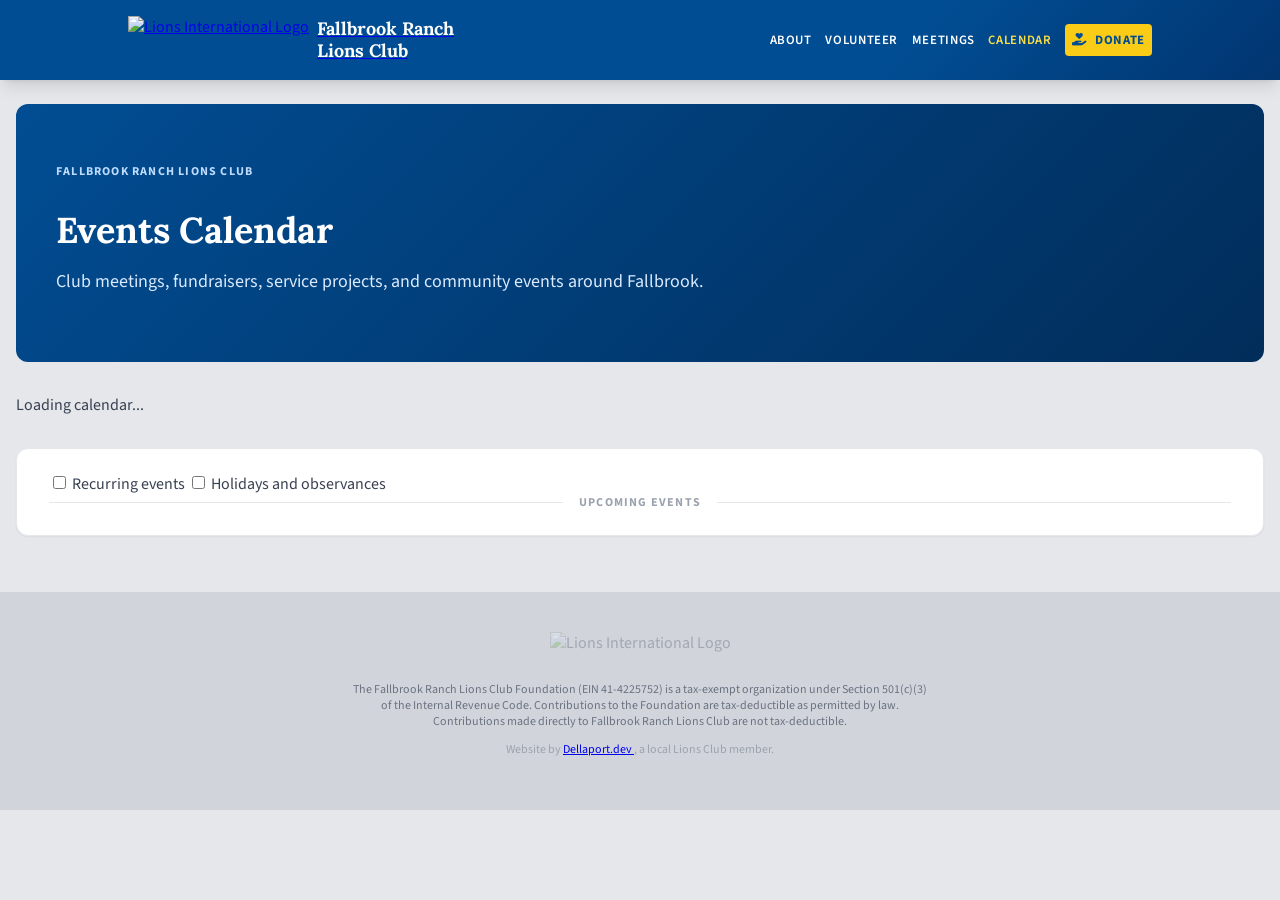
==== calendar.html @ 7529df91 "Updates for mobile" ====
<!DOCTYPE html>
<html lang="en">
<head>
	<meta charset="UTF-8">
	<meta name="viewport" content="width=device-width, initial-scale=1.0">

	<title>Events Calendar | Fallbrook Ranch Lions Club</title>
	<meta name="description" content="Fallbrook Ranch Lions Club events, meetings, fundraisers, and community service calendar.">
	<meta name="author" content="Fallbrook Ranch Lions Club">

	<meta property="og:title" content="Events Calendar | Fallbrook Ranch Lions Club">
	<meta property="og:description" content="Fallbrook Ranch Lions Club events, meetings, fundraisers, and community service calendar.">
	<meta property="og:image" content="https://fallbrooklions.org/images/logo/lionlogo_1500.png">
	<meta property="og:url" content="https://fallbrooklions.org/calendar.html">
	<meta property="og:type" content="website">

	<link href="https://fallbrooklions.org/favicon.ico" rel="shortcut icon" type="image/x-icon" />

	<script>
		tailwind = {
			config: {
				theme: {
					extend: {
						colors: {
							navy: '#014d93'
						},
						fontFamily: {
							sans: ['Source Sans 3', 'sans-serif'],
							serif: ['Lora', 'serif']
						}
					}
				}
			}
		};
	</script>

	<link rel="stylesheet" href="./src/stylesheet.css" media="all" />
	<link rel="stylesheet" href="./src/calendar.css" media="all" />
    
	<link rel="stylesheet" href="https://cdnjs.cloudflare.com/ajax/libs/font-awesome/6.6.0/css/all.min.css"
		integrity="sha512-Kc323vGBEqzTmouAECnVceyQqyqdsSiqLQISBL29aUW4U/M7pSPA/gEUZQqv1cwx4OnYxTxve5UMg5GT6L4JJg=="
		crossorigin="anonymous" referrerpolicy="no-referrer" />
	<link rel="preconnect" href="https://fonts.googleapis.com">
	<link rel="preconnect" href="https://fonts.gstatic.com" crossorigin>
	<link href="https://fonts.googleapis.com/css2?family=Lora:wght@600;700&family=Source+Sans+3:wght@400;600&display=swap" rel="stylesheet">
    <script data-goatcounter="https://lionsclub.goatcounter.com/count" async src="https://gc.zgo.at/count.js"></script>

	<script src="./src/data-calendar.js" defer></script>
    <script src="https://unpkg.com/petite-vue@0.2.2/dist/petite-vue.iife.js" defer></script>
	<script src="./src/calendar-functions.js" defer></script>
	<script src="./src/calendar.js" defer></script>

    <script src="https://cdn.tailwindcss.com"></script>
<style type="text/tailwindcss">
    @layer base {
		:root {
			--navy: #014d93;
			--navy-dark: #013d78;
			--gold: #facc15;
		}

		body.calendar-modal-open {
			overflow: hidden;
		}
	}

	@layer components {
		/* Reusable interactive controls */

		.calendar-control-button {
			@apply inline-flex items-center justify-center rounded-xl border-2 border-blue-200 bg-white font-black text-navy shadow-sm transition;
		}

		.calendar-control-button:hover:not(:disabled) {
			@apply border-blue-300 bg-blue-50;
		}

		.calendar-control-button:focus-visible {
			@apply border-navy outline-none ring-4 ring-blue-900/20;
		}

		.calendar-control-button:disabled {
			@apply cursor-not-allowed opacity-40;
		}

		.calendar-filter {
			@apply inline-flex cursor-pointer select-none items-center gap-2 text-sm font-semibold text-gray-600;
		}

		.calendar-filter:hover {
			@apply text-navy;
		}

		.calendar-filter input {
			@apply h-4 w-4 cursor-pointer rounded border-gray-300 text-navy accent-navy;
		}

		.calendar-filter input:focus-visible {
			@apply outline-none ring-4 ring-blue-900/20;
		}

		/* Calendar loading */

		.calendar-grid-loading {
			@apply min-h-[607px];
		}

		.calendar-loading-panel {
			@apply flex min-h-[607px] flex-col items-center justify-center gap-4 text-sm font-semibold text-gray-500;
		}

		.calendar-loading-spinner {
			@apply h-10 w-10 rounded-full border-4 border-gray-200 border-t-blue-700;
			animation: calendar-spin 0.8s linear infinite;
		}

		@keyframes calendar-spin {
			to {
				transform: rotate(360deg);
			}
		}

		/* Calendar navigation requiring custom sizing */

		.calendar-month-nav {
			grid-template-columns:
				minmax(0, 1fr)
				minmax(12rem, 3fr)
				minmax(0, 1fr);
		}

		.calendar-month-label {
			font-size: clamp(1.45rem, 4vw, 2.15rem);
		}

		.calendar-year-select-inline {
			font-size: clamp(1.15rem, 3vw, 1.55rem);
		}

		/* Dynamic calendar cells */

		.calendar-day {
			@apply relative min-h-24 min-w-0 overflow-hidden bg-white p-2 text-sm transition;
		}

		.calendar-day-empty {
			@apply bg-gray-50;
		}

		.calendar-day-has-events {
			@apply z-10 cursor-pointer touch-manipulation select-none;
		}

		.calendar-day-has-events:hover {
			@apply bg-yellow-50;
		}

		.calendar-day-has-events:focus-visible {
			@apply z-20 outline-none ring-4 ring-inset ring-blue-900/30;
		}

		.calendar-day-selected,
		.calendar-day-selected.calendar-day-today {
			@apply ring-4 ring-inset ring-blue-900;
		}

		.calendar-day-today {
			@apply bg-blue-50 ring-2 ring-inset ring-blue-200;
		}

		.calendar-day-today .calendar-day-number {
			@apply inline-flex h-7 w-7 items-center justify-center rounded-full text-blue-950;
		}

		.calendar-chip {
			@apply pointer-events-none mb-1 flex w-full min-w-0 items-center gap-1 rounded-lg border border-solid px-2 py-1 text-left text-xs font-bold leading-tight;
		}

		.calendar-chip span {
			@apply min-w-0 truncate;
		}

		.calendar-chip-muted {
			@apply opacity-60;
		}

		/* Shared event components */

		.calendar-category-badge {
			@apply inline-flex shrink-0 items-center mt-0 gap-2 rounded-full border px-3 py-1 text-xs font-black uppercase tracking-wide;
		}

		.event-card {
			@apply min-w-0 overflow-hidden rounded-xl border border-gray-200 bg-white shadow-sm;
		}

		.event-card-with-date {
			@apply grid items-start gap-4 p-4;
			grid-template-columns: 6.75rem minmax(0, 1fr);
		}

		.major-event-card {
			@apply border-l-4 border-l-blue-700;
		}

		.event-card-past {
			@apply opacity-70;
		}

		.event-date-rail,
		.minor-event-date {
			@apply cursor-pointer appearance-none border text-center transition;
			font: inherit;
		}

		.event-date-rail:hover,
		.minor-event-date:hover {
			filter: saturate(1.15) brightness(0.97);
		}

		.event-date-rail:focus-visible,
		.minor-event-date:focus-visible {
			@apply outline-none ring-4 ring-blue-900/20;
		}

		.event-date-rail {
			@apply flex h-fit w-full flex-col items-center justify-center self-start rounded-xl px-2 py-3 text-gray-800;
		}

		.event-date-rail-time {
			overflow-wrap: normal;
			word-break: normal;
		}

		.event-date-range .event-date-rail-day {
			@apply text-2xl;
		}

		.event-card-past .event-date-rail {
			@apply bg-gray-100 text-gray-500;
		}

		.event-link-button {
			@apply inline-flex items-center justify-center gap-2 rounded-xl border border-blue-200 bg-white px-3 py-2 text-sm font-black text-navy shadow-sm transition;
		}

		.event-link-button:hover {
			@apply bg-navy text-white;
		}

		.event-link-button:focus-visible {
			@apply outline-none ring-4 ring-blue-900/20;
		}

		.minor-event-card {
			@apply grid min-w-0 items-center gap-3 rounded-xl border border-gray-200 bg-white p-3;
			grid-template-columns: 3.75rem minmax(0, 1fr);
		}

		.minor-event-card-past {
			@apply opacity-60;
		}

		.minor-event-date {
			@apply flex h-14 w-full flex-col items-center justify-center rounded-lg;
		}

		/* Spacing between generated month groups */

		.calendar-continuing-month + .calendar-continuing-month {
			@apply mt-8;
		}

		@media (max-width: 640px) {
			.calendar-month-nav {
				grid-template-columns: repeat(2, minmax(0, 1fr));
			}

			.calendar-month-label {
				font-size: clamp(1.2rem, 7vw, 1.75rem);
			}

			.calendar-year-select-inline {
				font-size: clamp(1rem, 5vw, 1.25rem);
			}

			.calendar-day {
				@apply min-h-20 p-1.5;
			}

			.calendar-chip {
				@apply px-1.5 py-1 text-[0.65rem];
			}

			.event-card-with-date {
				@apply grid-cols-1 gap-0 p-0;
				grid-template-columns: minmax(0, 1fr);
			}

			.event-date-rail {
				@apply min-h-0 items-stretch rounded-none border-0 border-b border-gray-200 px-4 py-3 text-left;
			}

			.event-date-single {
				@apply grid grid-cols-[auto_auto] items-end justify-start gap-x-2;
			}

			.event-date-single .event-date-rail-month {
				@apply col-start-1 row-start-1;
			}

			.event-date-single .event-date-rail-day {
				@apply col-start-1 row-start-2 mt-0 text-3xl;
			}

			.event-date-single .event-date-rail-weekday {
				@apply col-start-2 row-start-2 mb-1 mt-0 self-end;
			}

			.event-date-range {
				@apply grid grid-cols-[minmax(0,1fr)_auto_minmax(0,1fr)] items-center gap-3;
			}

			.event-date-range-separator {
				@apply m-0 self-center;
			}

			.event-date-range .event-date-rail-day {
				@apply mt-0 text-3xl;
			}

			.event-date-rail-time {
				@apply mt-3 w-full border-l-0 border-t border-gray-200 pl-0 pt-3 text-center;
			}

			.minor-event-card {
				@apply gap-2 p-2.5;
				grid-template-columns: 3.25rem minmax(0, 1fr);
			}

			.minor-event-date {
				@apply h-12;
			}

			.calendar-day-modal-backdrop {
				@apply p-2;
			}

			.calendar-day-modal {
				@apply max-h-[calc(100vh-1rem)] rounded-xl;
			}
		}
	}

	@layer utilities {
		.text-navy {
			color: var(--navy);
		}

		.bg-navy {
			background-color: var(--navy);
		}

		.border-navy {
			border-color: var(--navy);
		}

		.accent-navy {
			accent-color: var(--navy);
		}

		.hover-bg-navy:hover {
			background-color: var(--navy-dark);
		}

		.text-gold {
			color: var(--gold);
		}

		.bg-gold {
			background-color: var(--gold);
		}

		.border-gold {
			border-color: var(--gold);
		}
	}
</style>
</head>

<body class="site-body" id="top">
    <a href="#main" class="skip-link">Skip to main content</a>

    <nav class="site-nav nav-gradient" role="navigation" aria-label="Main Navigation">
        <input type="checkbox" id="nav-check" />

        <div class="site-nav-inner">
            <div class="site-nav-row">
                <a href="./index.html#top" class="site-brand">
                    <img src="https://fallbrooklions.org/images/logo/lionlogo_1500.png" alt="Lions International Logo"
                        class="site-brand-logo" fetchpriority="high" />

                    <span class="brand-title">
                        Fallbrook Ranch<br>
                        Lions Club
                    </span>
                </a>

                <label for="nav-check" class="nav-menu-button">
                    <i class="fa-solid fa-bars text-xl"></i>
                </label>

                <ul class="nav-links">
                    <li>
                        <a href="./index.html#about" class="nav-link">About</a>
                    </li>

                    <li>
                        <a href="./index.html#volunteer" class="nav-link">Volunteer</a>
                    </li>

                    <li>
                        <a href="./index.html#meetings" class="nav-link">Meetings</a>
                    </li>

                    <li>
                        <a href="./calendar.html" class="nav-link-active">Calendar</a>
                    </li>

                    <li>
                        <a href="./donate.html" class="nav-donate">
                            <i class="fa-solid fa-hand-holding-heart"></i>
                            Donate
                        </a>
                    </li>
                </ul>
            </div>

            <div class="nav-mobile">
                <ul class="nav-mobile-list">
                    <li>
                        <a href="./index.html#about" class="nav-mobile-link">About</a>
                    </li>

                    <li>
                        <a href="./index.html#volunteer" class="nav-mobile-link">Volunteer</a>
                    </li>

                    <li>
                        <a href="./index.html#meetings" class="nav-mobile-link">Meetings</a>
                    </li>

                    <li>
                        <a href="./calendar.html" class="nav-mobile-link-active">Calendar</a>
                    </li>

                    <li>
                        <a href="./donate.html" class="nav-donate nav-donate-mobile">
                            <i class="fa-solid fa-hand-holding-heart"></i>
                            Donate
                        </a>
                    </li>
                </ul>
            </div>
        </div>
    </nav>

    <main id="main" class="page-main" role="main" tabindex="-1">
        <div class="page-shell-wide">
            <section class="hero-panel hero-gradient">
                <p class="hero-kicker">Fallbrook Ranch Lions Club</p>
                <h1 class="hero-title">Events Calendar</h1>

                <p class="hero-copy">
                    Club meetings, fundraisers, service projects, and community events around Fallbrook.
                </p>
            </section>

            <div id="calendar-grid"
                class="calendar-grid-loading overflow-hidden rounded-xl border border-gray-200 bg-white shadow-sm">
                <div class="calendar-loading-panel">
                    <div class="calendar-loading-spinner" aria-hidden="true"></div>
                    <p>Loading calendar...</p>
                </div>
            </div>

            <section class="section-card-compact" aria-label="Upcoming calendar events">
                <div class="flex flex-wrap items-center gap-x-4 gap-y-2 rounded-xl border border-gray-200 bg-gray-50 px-4 py-3"
                    aria-label="Filter calendar events">
                    <label class="calendar-filter">
                        <input type="checkbox" v-model="showRecurringEvents">
                        <span>Recurring events</span>
                    </label>

                    <label class="calendar-filter">
                        <input type="checkbox" v-model="showHolidayEvents">
                        <span>Holidays and observances</span>
                    </label>
                </div>

                <div class="divider calendar-details-divider my-4">
                    <span class="divider-label">Upcoming Events</span>
                </div>

                <div id="calendar-list"></div>
            </section>
        </div>
    </main>

    <footer class="site-footer">
        <div class="site-footer-inner">
            <img src="https://fallbrooklions.org/images/logo/lionlogo_1500.png" alt="Lions International Logo"
                class="site-footer-logo" />

            <p class="site-footer-text">
                The Fallbrook Ranch Lions Club Foundation (EIN 41-4225752) is a tax-exempt
                organization under Section 501(c)(3) of the Internal Revenue Code.
                Contributions to the Foundation are tax-deductible as permitted by law.
                Contributions made directly to Fallbrook Ranch Lions Club are not tax-deductible.
            </p>

            <p class="site-footer-credit">
                Website by
                <a href="https://dellaport.dev" target="_blank" class="underline">
                    Dellaport.dev
                </a>,
                a local Lions Club member.
            </p>
        </div>
    </footer>
</body>
</html>
---- src/stylesheet.css ----
:root {
	--navy: #014d93;
	--navy-dark: #013d78;
	--navy-deep: #012d5a;
	--navy-nav: #013570;
	--gold-soft: #ffcc00;
}

html {
	scroll-behavior: smooth;
	scroll-padding-top: 9rem;
}

@media (min-width: 768px) {
	html { scroll-padding-top: 5.5rem; }
}

body {
	font-family: 'Source Sans 3', sans-serif;
}

h1,
h2,
h3,
h4,
.brand-title {
	font-family: 'Lora', serif;
}


.site-body {
	margin: 0;
	background: #e5e7eb;
	color: #374151;
}

.skip-link {
	position: absolute;
	width: 1px;
	height: 1px;
	padding: 0;
	margin: -1px;
	overflow: hidden;
	clip: rect(0, 0, 0, 0);
	white-space: nowrap;
	border-width: 0;
}

.skip-link:focus {
	position: static;
	width: auto;
	height: auto;
	margin: 0;
	overflow: visible;
	clip: auto;
	white-space: normal;
}

.site-nav {
	position: fixed;
	z-index: 20;
	width: 100%;
	box-shadow: 0 10px 15px -3px rgba(0, 0, 0, 0.1), 0 4px 6px -4px rgba(0, 0, 0, 0.1);
}

.site-nav-inner {
	max-width: 64rem;
	margin-left: auto;
	margin-right: auto;
	padding: 1rem;
}

.site-nav-row,
.site-brand,
.nav-donate,
.btn-primary,
.btn-navy,
.btn-outline-navy {
	display: flex;
	align-items: center;
}

.site-nav-row {
	justify-content: space-between;
}

.site-brand,
.nav-donate,
.btn-primary,
.btn-navy,
.btn-outline-navy {
	gap: 0.5rem;
}

.site-brand-logo {
	height: 2.5rem;
	flex-shrink: 0;
}

.brand-title {
	font-size: 1.125rem;
	font-weight: 700;
	line-height: 1.25;
}

.nav-menu-button {
	cursor: pointer;
	user-select: none;
	padding: 0.5rem;
	color: #fff;
}

.nav-link,
.nav-mobile-link {
	color: #fff;
	text-decoration: none;
	transition: color 150ms ease;
}

.nav-link:hover,
.nav-mobile-link:hover {
	color: #fde047;
}

.nav-link-active,
.nav-mobile-link-active {
	color: #fde047;
	text-decoration: none;
}

.nav-mobile-list {
	display: flex;
	flex-direction: column;
	gap: 0.25rem;
	padding-top: 0.5rem;
	padding-bottom: 0.25rem;
	padding-left: 0;
	margin: 0;
	list-style: none;
	font-size: 0.875rem;
	font-weight: 600;
	text-transform: uppercase;
	letter-spacing: 0.025em;
}

.nav-mobile-link,
.nav-mobile-link-active {
	display: block;
	padding-top: 0.25rem;
	padding-bottom: 0.25rem;
}

.page-main {
	padding-top: 5rem;
	padding-bottom: 2.5rem;
}

.home-main {
	padding-top: 4rem;
	padding-bottom: 2rem;
}

.page-shell,
.page-shell-wide {
	margin-left: auto;
	margin-right: auto;
	padding-left: 1rem;
	padding-right: 1rem;
	margin-top:1.5rem;
}

.page-shell {
	max-width: 56rem;
}

.page-shell-wide {
	max-width: 84rem;
}

.page-shell > * + *,
.page-shell-wide > * + * {
	margin-top: 2rem;
}

.hero-panel,
.home-hero-panel {
	position: relative;
	overflow: hidden;
	border-radius: 0.75rem;
	padding: 2.5rem 1.5rem;
	color: #fff;
}

.home-hero-panel {
	display: flex;
	flex-direction: column;
	align-items: center;
	gap: 1.5rem;
	text-align: center;
}

.hero-kicker {
	margin-bottom: 0.5rem;
	font-size: 0.75rem;
	font-weight: 700;
	line-height: 1rem;
	text-transform: uppercase;
	letter-spacing: 0.1em;
	color: #bfdbfe;
}

.hero-title {
	margin-bottom: 0.75rem;
	font-size: 1.875rem;
	line-height: 2.25rem;
	font-weight: 700;
	color: #fff;
}

.hero-copy {
	max-width: 48rem;
	font-size: 1.125rem;
	line-height: 1.75rem;
	color: #dbeafe;
}

.section-card,
.section-card-compact {
	border-radius: 0.75rem;
	border: 1px solid #e5e7eb;
	background: #fff;
	box-shadow: 0 1px 2px 0 rgba(0, 0, 0, 0.05);
}

.section-card {
	padding: 1.75rem 1.5rem;
}

.section-card-compact {
	padding: 1.5rem;
}

.divider {
	display: flex;
	align-items: center;
	gap: 1rem;
}

.divider-label {
	white-space: nowrap;
	font-size: 0.75rem;
	font-weight: 700;
	line-height: 1rem;
	text-transform: uppercase;
	letter-spacing: 0.1em;
	color: #9ca3af;
}

.btn-primary,
.btn-navy,
.btn-outline-navy {
	border-radius: 0.25rem;
	padding: 0.5rem 1rem;
	font-size: 1rem;
	font-weight: 600;
	line-height: 1.5rem;
	text-decoration: none;
	transition: background-color 150ms ease, color 150ms ease, opacity 150ms ease;
}

.btn-primary {
	background: #facc15;
	color: #172554;
	font-weight: 700;
}

.btn-primary:hover {
	background: #fde047;
}

.btn-navy {
	background: var(--navy);
	color: #fff;
}

.btn-outline-navy {
	border: 1px solid var(--navy);
	color: var(--navy);
}

.btn-outline-navy:hover {
	background: var(--navy);
	color: #fff;
}

.donation-grid {
	display: grid;
	grid-template-columns: 1fr;
	gap: 1rem;
}

.donation-card {
	border-radius: 0.5rem;
	border: 1px solid #e5e7eb;
	background: #f9fafb;
	padding: 1.25rem;
}

.donation-icon {
	margin-bottom: 0.75rem;
	font-size: 1.5rem;
	line-height: 2rem;
	color: #eab308;
}

.tax-note-card {
	border-radius: 0.75rem;
	border: 1px solid #fde68a;
	background: #fefce8;
	padding: 1.5rem;
	box-shadow: 0 1px 2px 0 rgba(0, 0, 0, 0.05);
}

.event-card {
	border-radius: 0.75rem;
	border: 1px solid #e5e7eb;
	background: #fff;
	padding: 1.25rem;
	box-shadow: 0 1px 2px 0 rgba(0, 0, 0, 0.05);
}

.site-footer {
	margin-top: 1rem;
	background: #d1d5db;
	padding-top: 2.5rem;
	padding-bottom: 2.5rem;
}

.site-footer-inner {
	max-width: 56rem;
	margin-left: auto;
	margin-right: auto;
	padding-left: 1rem;
	padding-right: 1rem;
	text-align: center;
}

.site-footer-logo {
	height: 2rem;
	margin-left: auto;
	margin-right: auto;
	margin-bottom: 1rem;
	opacity: 0.3;
}

.site-footer-text {
	max-width: 36rem;
	margin-left: auto;
	margin-right: auto;
	margin-bottom: 0.75rem;
	font-size: 0.75rem;
	line-height: 1rem;
	color: #6b7280;
}

.site-footer-credit {
	font-size: 0.75rem;
	line-height: 1rem;
	color: #9ca3af;
}

@media (max-width: 640px) {

	.page-shell,
	.page-shell-wide {
		padding-left: 0.5rem;
		padding-right: 0.5rem;
	}

	.section-card-compact {
		padding: 1rem 0.5rem;
	}
}

@media (min-width: 768px) {
	.site-brand-logo { height: 3rem; }
	.home-main { padding-top: 5rem; }

	.hero-panel,
	.home-hero-panel {
		padding: 3rem 2.5rem;
	}

	.home-hero-panel {
		flex-direction: row;
		gap: 2.5rem;
		text-align: left;
	}

	.hero-title {
		font-size: 2.25rem;
		line-height: 2.5rem;
	}

	.section-card { padding-left: 2rem; padding-right: 2rem; }
	.section-card-compact { padding-left: 2rem; padding-right: 2rem; }
	.tax-note-card { padding-left: 2rem; padding-right: 2rem; }
	.donation-grid { grid-template-columns: repeat(3, minmax(0, 1fr)); }
}

@media (min-width: 1280px) {
	.calendar-grid-wrap { grid-template-columns: repeat(2, minmax(0, 1fr)); }
}

.bg-navy { background-color: var(--navy); }
.text-navy { color: var(--navy); }
.border-navy { border-color: var(--navy); }
.hover-bg-navy:hover { background-color: var(--navy-dark); }

.nav-gradient {
	background: linear-gradient(135deg, var(--navy) 70%, var(--navy-nav) 100%);
}

.hero-gradient {
	background: linear-gradient(135deg, var(--navy) 0%, var(--navy-deep) 100%);
}

.hero-circle,
.hero-circle-sm {
	position: absolute;
	border-radius: 9999px;
	pointer-events: none;
}

.hero-circle {
	right: -3rem;
	top: -3rem;
	width: 14rem;
	height: 14rem;
	background: rgba(255, 255, 255, 0.06);
}

.hero-circle-sm {
	right: 6rem;
	bottom: -4rem;
	width: 9rem;
	height: 9rem;
	background: rgba(255, 204, 0, 0.08);
}

.btn-ghost {
	border: 1.5px solid rgba(255, 255, 255, 0.35);
	color: #fff;
}

.btn-ghost:hover {
	background: rgba(255, 255, 255, 0.15);
	border-color: #fff;
}

.divider::before,
.divider::after {
	content: '';
	flex: 1;
	height: 1px;
	background: #e5e7eb;
}

#nav-check {
	display: none;
}

.nav-links,
.nav-mobile {
	display: none;
}

#nav-check:checked ~ div .nav-mobile {
	display: block;
}

.nav-donate {
	color: var(--navy);
	padding: 0.45rem;
	background: #facc15;
	border-radius: 0.25rem;
	font-weight: 700;
	text-decoration: none;
	transition: background-color 150ms ease;
}

.nav-donate:hover {
	background: #fde047;
}

.nav-donate-mobile {
	margin-top: 0.25rem;
}

.brand-title {
	color: #fff;
}

.site-link-button {
	opacity: 1;
}

.site-link-button:hover {
	opacity: 0.85;
}

.calendar-month-grid {
	display: grid;
	grid-template-columns: repeat(7, minmax(0, 1fr));
}

.calendar-day {
	min-height: 6.5rem;
}

.calendar-chip {
	display: block;
	max-width: 100%;
	overflow: hidden;
	text-overflow: ellipsis;
	white-space: nowrap;
}

.calendar-year-select {
	min-width: 8rem;
}

.swiper-button-prev,
.swiper-button-next {
	color: #fff !important;
	background: rgba(0, 0, 0, 0.3);
	width: 2.25rem !important;
	height: 2.25rem !important;
	border-radius: 9999px;
}

.swiper-button-prev::after,
.swiper-button-next::after {
	font-size: 0.8rem !important;
}

.swiper-pagination-bullet-active {
	background: #f59e0b !important;
}

.swiper-pagination {
	position: relative !important;
}

.swiper-slide {
	height: auto;
}

.swiper-slide a {
	position: relative;
	display: flex;
	flex-direction: column;
}

.swiper-slide-img-wrap {
	position: relative;
	height: 380px;
	overflow: hidden;
	flex-shrink: 0;
}

.swiper-slide img {
	position: absolute;
	inset: 0;
	width: 100%;
	height: 100%;
	object-fit: cover;
	object-position: center 20%;
	border: none !important;
	transform: scale(1.15);
}

.swiper-slide p {
	flex-shrink: 0;
	background: rgba(0, 0, 0, 0.55);
	color: #fff;
	font-size: 1rem;
	padding: 0.5rem 0.75rem;
	text-align: center;
}

@keyframes pan-right {
	from { transform: scale(1.15) translateX(-4%); }
	to { transform: scale(1.15) translateX(4%); }
}

@keyframes pan-left {
	from { transform: scale(1.15) translateX(4%); }
	to { transform: scale(1.15) translateX(-4%); }
}

@keyframes pan-down {
	from { transform: scale(1.15) translateY(-4%); }
	to { transform: scale(1.15) translateY(4%); }
}

@keyframes pan-up {
	from { transform: scale(1.15) translateY(4%); }
	to { transform: scale(1.15) translateY(-4%); }
}

.swiper-slide:nth-child(4n+1) img { animation: pan-right 10s ease-in-out infinite alternate; }
.swiper-slide:nth-child(4n+2) img { animation: pan-left 10s ease-in-out infinite alternate; }
.swiper-slide:nth-child(4n+3) img { animation: pan-down 10s ease-in-out infinite alternate; }
.swiper-slide:nth-child(4n+4) img { animation: pan-up 10s ease-in-out infinite alternate; }

@media (min-width: 768px) {
	label[for="nav-check"] {
		display: none;
	}

	.nav-mobile {
		display: none !important;
	}

	.nav-links {
		display: flex;
		flex-direction: row;
		align-items: center;
		gap: 0.85rem;
		list-style: none;
		margin: 0;
		font-size: 0.8rem;
		font-weight: 600;
		text-transform: uppercase;
		letter-spacing: 0.05em;
	}
}

@media (max-width: 640px) {
	.calendar-day {
		min-height: 4.25rem;
		padding: 0.35rem !important;
	}

	.calendar-chip {
		font-size: 0.65rem;
		padding: 0.1rem 0.25rem !important;
	}

	.calendar-chip span {
		display: none;
	}
}
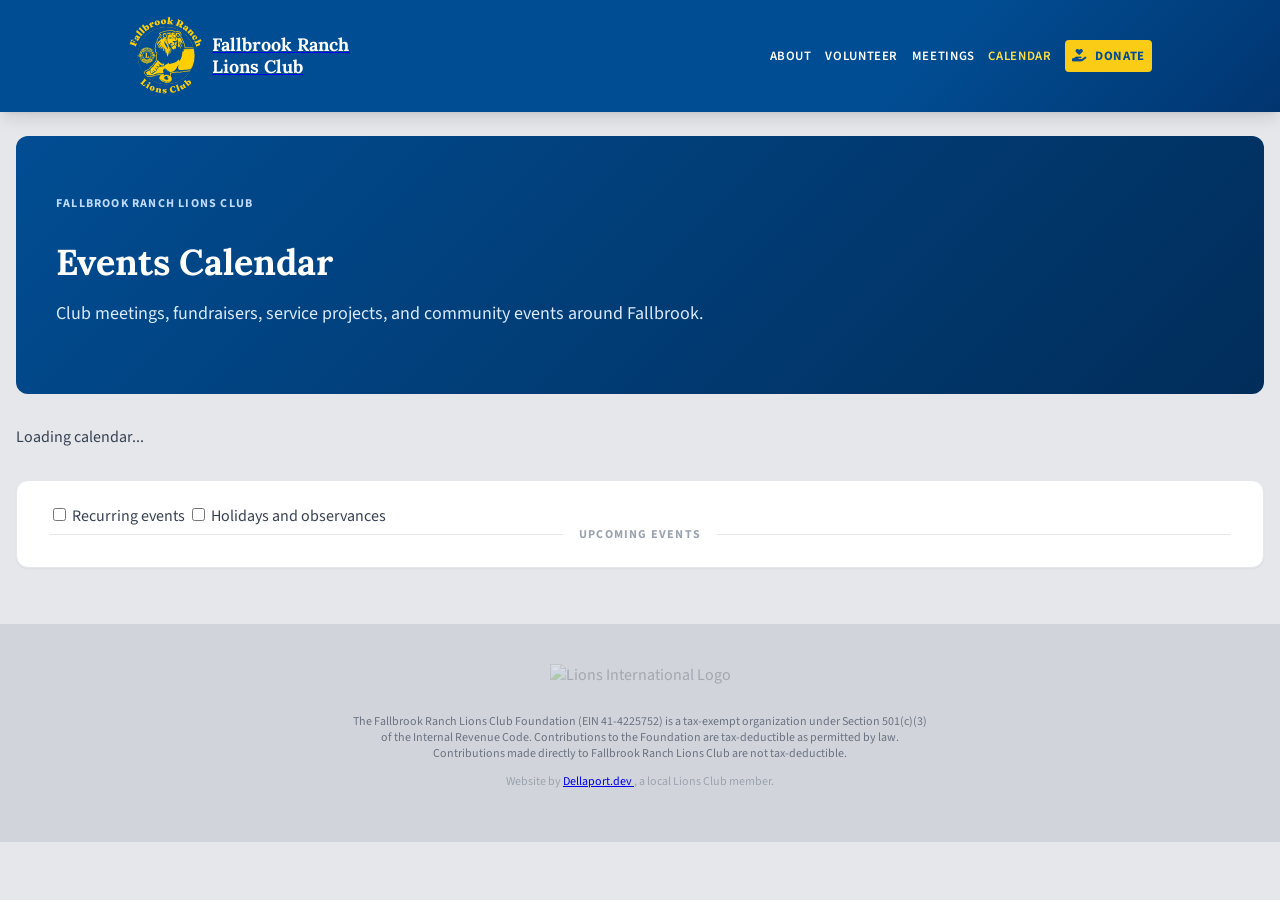
==== commit a1991b21: "Fixing issue with officers and adding our logo" ====
--- a/calendar.html
+++ b/calendar.html
@@ -397,8 +397,7 @@
         <div class="site-nav-inner">
             <div class="site-nav-row">
                 <a href="./index.html#top" class="site-brand">
-                    <img src="https://fallbrooklions.org/images/logo/lionlogo_1500.png" alt="Lions International Logo"
-                        class="site-brand-logo" fetchpriority="high" />
+                    <img src="./images/logo/FRLC AvocadoLion-blue and gold.svg" alt="Fallbrook Ranch Lions Club Logo" class="site-brand-logo" fetchpriority="high" />
 
                     <span class="brand-title">
                         Fallbrook Ranch<br>
--- a/src/stylesheet.css
+++ b/src/stylesheet.css
@@ -151,7 +151,7 @@
 }
 
 .page-main {
-	padding-top: 5rem;
+	padding-top: 7rem;
 	padding-bottom: 2.5rem;
 }
 
@@ -383,8 +383,8 @@
 }
 
 @media (min-width: 768px) {
-	.site-brand-logo { height: 3rem; }
-	.home-main { padding-top: 5rem; }
+	.site-brand-logo { height: 5rem; }
+	.home-main { padding-top: 6rem; }
 
 	.hero-panel,
 	.home-hero-panel {
@@ -393,7 +393,8 @@
 
 	.home-hero-panel {
 		flex-direction: row;
-		gap: 2.5rem;
+		/* gap: 2.5rem; */
+		margin-top:1rem;
 		text-align: left;
 	}
 
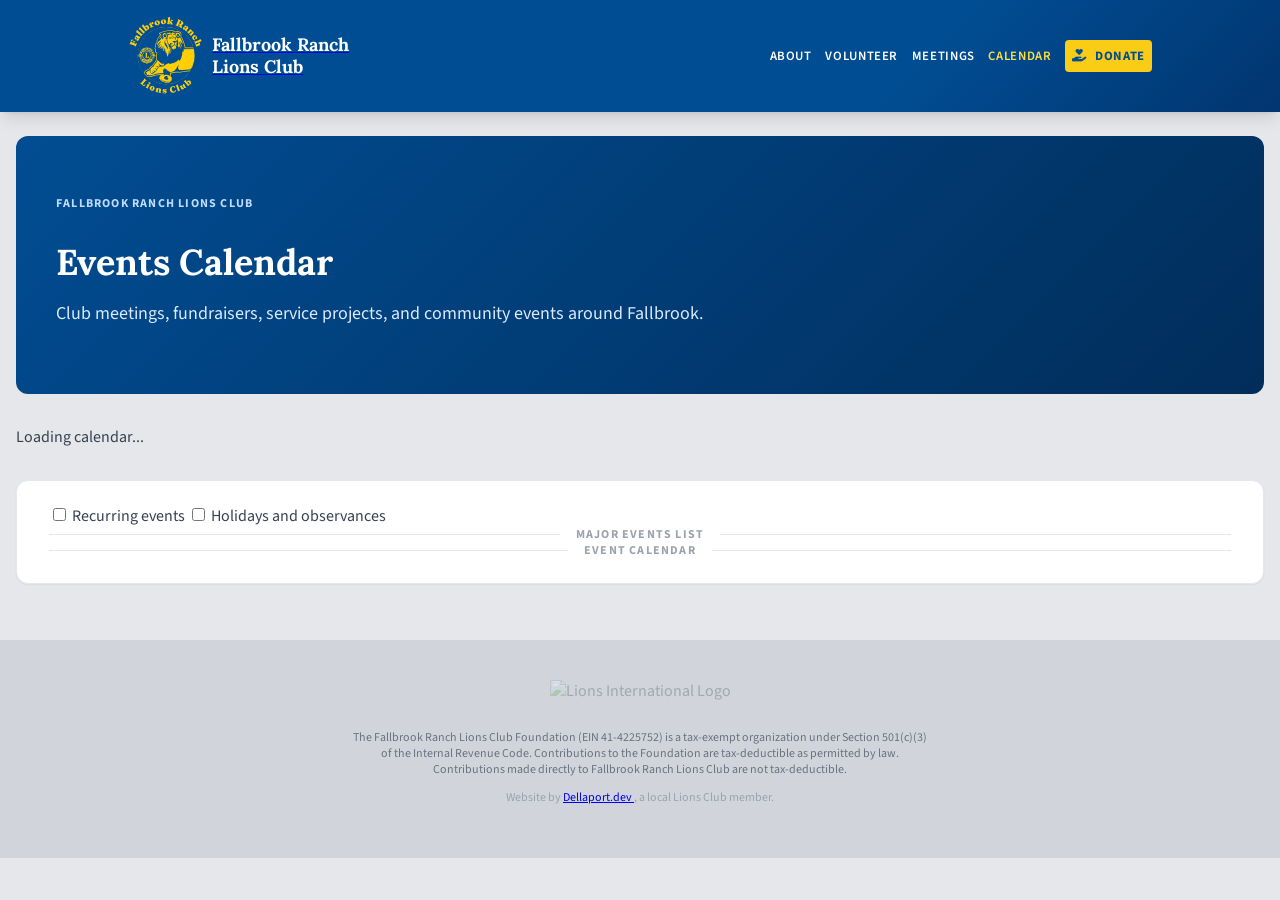
==== commit 090a92c1: "Adding event list to calendar" ====
--- a/calendar.html
+++ b/calendar.html
@@ -47,345 +47,340 @@
 
 	<script src="./src/data-calendar.js" defer></script>
     <script src="https://unpkg.com/petite-vue@0.2.2/dist/petite-vue.iife.js" defer></script>
+    
 	<script src="./src/calendar-functions.js" defer></script>
+    <script src="./src/calendar-templates.js" defer></script>
 	<script src="./src/calendar.js" defer></script>
 
     <script src="https://cdn.tailwindcss.com"></script>
-<style type="text/tailwindcss">
-    @layer base {
-		:root {
-			--navy: #014d93;
-			--navy-dark: #013d78;
-			--gold: #facc15;
-		}
-
-		body.calendar-modal-open {
-			overflow: hidden;
-		}
-	}
-
-	@layer components {
-		/* Reusable interactive controls */
-
-		.calendar-control-button {
-			@apply inline-flex items-center justify-center rounded-xl border-2 border-blue-200 bg-white font-black text-navy shadow-sm transition;
-		}
-
-		.calendar-control-button:hover:not(:disabled) {
-			@apply border-blue-300 bg-blue-50;
-		}
-
-		.calendar-control-button:focus-visible {
-			@apply border-navy outline-none ring-4 ring-blue-900/20;
-		}
-
-		.calendar-control-button:disabled {
-			@apply cursor-not-allowed opacity-40;
-		}
-
-		.calendar-filter {
-			@apply inline-flex cursor-pointer select-none items-center gap-2 text-sm font-semibold text-gray-600;
-		}
-
-		.calendar-filter:hover {
-			@apply text-navy;
-		}
-
-		.calendar-filter input {
-			@apply h-4 w-4 cursor-pointer rounded border-gray-300 text-navy accent-navy;
-		}
-
-		.calendar-filter input:focus-visible {
-			@apply outline-none ring-4 ring-blue-900/20;
-		}
-
-		/* Calendar loading */
-
-		.calendar-grid-loading {
-			@apply min-h-[607px];
-		}
-
-		.calendar-loading-panel {
-			@apply flex min-h-[607px] flex-col items-center justify-center gap-4 text-sm font-semibold text-gray-500;
-		}
-
-		.calendar-loading-spinner {
-			@apply h-10 w-10 rounded-full border-4 border-gray-200 border-t-blue-700;
-			animation: calendar-spin 0.8s linear infinite;
-		}
-
-		@keyframes calendar-spin {
-			to {
-				transform: rotate(360deg);
-			}
-		}
-
-		/* Calendar navigation requiring custom sizing */
-
-		.calendar-month-nav {
-			grid-template-columns:
-				minmax(0, 1fr)
-				minmax(12rem, 3fr)
-				minmax(0, 1fr);
-		}
-
-		.calendar-month-label {
-			font-size: clamp(1.45rem, 4vw, 2.15rem);
-		}
-
-		.calendar-year-select-inline {
-			font-size: clamp(1.15rem, 3vw, 1.55rem);
-		}
-
-		/* Dynamic calendar cells */
-
-		.calendar-day {
-			@apply relative min-h-24 min-w-0 overflow-hidden bg-white p-2 text-sm transition;
-		}
-
-		.calendar-day-empty {
-			@apply bg-gray-50;
-		}
-
-		.calendar-day-has-events {
-			@apply z-10 cursor-pointer touch-manipulation select-none;
-		}
-
-		.calendar-day-has-events:hover {
-			@apply bg-yellow-50;
-		}
-
-		.calendar-day-has-events:focus-visible {
-			@apply z-20 outline-none ring-4 ring-inset ring-blue-900/30;
-		}
-
-		.calendar-day-selected,
-		.calendar-day-selected.calendar-day-today {
-			@apply ring-4 ring-inset ring-blue-900;
-		}
-
-		.calendar-day-today {
-			@apply bg-blue-50 ring-2 ring-inset ring-blue-200;
-		}
-
-		.calendar-day-today .calendar-day-number {
-			@apply inline-flex h-7 w-7 items-center justify-center rounded-full text-blue-950;
-		}
-
-		.calendar-chip {
-			@apply pointer-events-none mb-1 flex w-full min-w-0 items-center gap-1 rounded-lg border border-solid px-2 py-1 text-left text-xs font-bold leading-tight;
-		}
-
-		.calendar-chip span {
-			@apply min-w-0 truncate;
-		}
-
-		.calendar-chip-muted {
-			@apply opacity-60;
-		}
-
-		/* Shared event components */
-
-		.calendar-category-badge {
-			@apply inline-flex shrink-0 items-center mt-0 gap-2 rounded-full border px-3 py-1 text-xs font-black uppercase tracking-wide;
-		}
-
-		.event-card {
-			@apply min-w-0 overflow-hidden rounded-xl border border-gray-200 bg-white shadow-sm;
-		}
-
-		.event-card-with-date {
-			@apply grid items-start gap-4 p-4;
-			grid-template-columns: 6.75rem minmax(0, 1fr);
-		}
-
-		.major-event-card {
-			@apply border-l-4 border-l-blue-700;
-		}
-
-		.event-card-past {
-			@apply opacity-70;
-		}
-
-		.event-date-rail,
-		.minor-event-date {
-			@apply cursor-pointer appearance-none border text-center transition;
-			font: inherit;
-		}
-
-		.event-date-rail:hover,
-		.minor-event-date:hover {
-			filter: saturate(1.15) brightness(0.97);
-		}
-
-		.event-date-rail:focus-visible,
-		.minor-event-date:focus-visible {
-			@apply outline-none ring-4 ring-blue-900/20;
-		}
-
-		.event-date-rail {
-			@apply flex h-fit w-full flex-col items-center justify-center self-start rounded-xl px-2 py-3 text-gray-800;
-		}
-
-		.event-date-rail-time {
-			overflow-wrap: normal;
-			word-break: normal;
-		}
-
-		.event-date-range .event-date-rail-day {
-			@apply text-2xl;
-		}
-
-		.event-card-past .event-date-rail {
-			@apply bg-gray-100 text-gray-500;
-		}
-
-		.event-link-button {
-			@apply inline-flex items-center justify-center gap-2 rounded-xl border border-blue-200 bg-white px-3 py-2 text-sm font-black text-navy shadow-sm transition;
-		}
-
-		.event-link-button:hover {
-			@apply bg-navy text-white;
-		}
-
-		.event-link-button:focus-visible {
-			@apply outline-none ring-4 ring-blue-900/20;
-		}
-
-		.minor-event-card {
-			@apply grid min-w-0 items-center gap-3 rounded-xl border border-gray-200 bg-white p-3;
-			grid-template-columns: 3.75rem minmax(0, 1fr);
-		}
-
-		.minor-event-card-past {
-			@apply opacity-60;
-		}
-
-		.minor-event-date {
-			@apply flex h-14 w-full flex-col items-center justify-center rounded-lg;
-		}
-
-		/* Spacing between generated month groups */
-
-		.calendar-continuing-month + .calendar-continuing-month {
-			@apply mt-8;
-		}
-
-		@media (max-width: 640px) {
-			.calendar-month-nav {
-				grid-template-columns: repeat(2, minmax(0, 1fr));
-			}
-
-			.calendar-month-label {
-				font-size: clamp(1.2rem, 7vw, 1.75rem);
-			}
-
-			.calendar-year-select-inline {
-				font-size: clamp(1rem, 5vw, 1.25rem);
-			}
-
-			.calendar-day {
-				@apply min-h-20 p-1.5;
-			}
-
-			.calendar-chip {
-				@apply px-1.5 py-1 text-[0.65rem];
-			}
-
-			.event-card-with-date {
-				@apply grid-cols-1 gap-0 p-0;
-				grid-template-columns: minmax(0, 1fr);
-			}
-
-			.event-date-rail {
-				@apply min-h-0 items-stretch rounded-none border-0 border-b border-gray-200 px-4 py-3 text-left;
-			}
-
-			.event-date-single {
-				@apply grid grid-cols-[auto_auto] items-end justify-start gap-x-2;
-			}
-
-			.event-date-single .event-date-rail-month {
-				@apply col-start-1 row-start-1;
-			}
-
-			.event-date-single .event-date-rail-day {
-				@apply col-start-1 row-start-2 mt-0 text-3xl;
-			}
-
-			.event-date-single .event-date-rail-weekday {
-				@apply col-start-2 row-start-2 mb-1 mt-0 self-end;
-			}
-
-			.event-date-range {
-				@apply grid grid-cols-[minmax(0,1fr)_auto_minmax(0,1fr)] items-center gap-3;
-			}
-
-			.event-date-range-separator {
-				@apply m-0 self-center;
-			}
-
-			.event-date-range .event-date-rail-day {
-				@apply mt-0 text-3xl;
-			}
-
-			.event-date-rail-time {
-				@apply mt-3 w-full border-l-0 border-t border-gray-200 pl-0 pt-3 text-center;
-			}
-
-			.minor-event-card {
-				@apply gap-2 p-2.5;
-				grid-template-columns: 3.25rem minmax(0, 1fr);
-			}
-
-			.minor-event-date {
-				@apply h-12;
-			}
-
-			.calendar-day-modal-backdrop {
-				@apply p-2;
-			}
-
-			.calendar-day-modal {
-				@apply max-h-[calc(100vh-1rem)] rounded-xl;
-			}
-		}
-	}
-
-	@layer utilities {
-		.text-navy {
-			color: var(--navy);
-		}
-
-		.bg-navy {
-			background-color: var(--navy);
-		}
-
-		.border-navy {
-			border-color: var(--navy);
-		}
-
-		.accent-navy {
-			accent-color: var(--navy);
-		}
-
-		.hover-bg-navy:hover {
-			background-color: var(--navy-dark);
-		}
-
-		.text-gold {
-			color: var(--gold);
-		}
-
-		.bg-gold {
-			background-color: var(--gold);
-		}
-
-		.border-gold {
-			border-color: var(--gold);
-		}
-	}
-</style>
+    <style type="text/tailwindcss">
+        @layer base {
+            :root {
+                --navy: #014d93;
+                --navy-dark: #013d78;
+                --gold: #facc15;
+            }
+
+            body.calendar-modal-open {
+                overflow: hidden;
+            }
+        }
+
+        @layer components {
+            /* Reusable interactive controls */
+
+            .calendar-control-button {
+                @apply inline-flex items-center justify-center rounded-xl border-2 border-blue-200 bg-white font-black text-navy shadow-sm transition;
+            }
+
+            .calendar-control-button:hover:not(:disabled) {
+                @apply border-blue-300 bg-blue-50;
+            }
+
+            .calendar-control-button:focus-visible {
+                @apply border-navy outline-none ring-4 ring-blue-900/20;
+            }
+
+            .calendar-control-button:disabled {
+                @apply cursor-not-allowed opacity-40;
+            }
+
+            .calendar-filter {
+                @apply inline-flex cursor-pointer select-none items-center gap-2 text-sm font-semibold text-gray-600;
+            }
+
+            .calendar-filter:hover {
+                @apply text-navy;
+            }
+
+            .calendar-filter input {
+                @apply h-4 w-4 cursor-pointer rounded border-gray-300 text-navy accent-navy;
+            }
+
+            .calendar-filter input:focus-visible {
+                @apply outline-none ring-4 ring-blue-900/20;
+            }
+
+            /* Calendar loading */
+
+            .calendar-grid-loading {
+                @apply min-h-[607px];
+            }
+
+            .calendar-loading-panel {
+                @apply flex min-h-[607px] flex-col items-center justify-center gap-4 text-sm font-semibold text-gray-500;
+            }
+
+            .calendar-loading-spinner {
+                @apply h-10 w-10 rounded-full border-4 border-gray-200 border-t-blue-700;
+                animation: calendar-spin 0.8s linear infinite;
+            }
+
+            @keyframes calendar-spin {
+                to {
+                    transform: rotate(360deg);
+                }
+            }
+
+            /* Calendar navigation requiring custom sizing */
+
+            .calendar-month-nav {
+                grid-template-columns:
+                    minmax(0, 1fr)
+                    minmax(12rem, 3fr)
+                    minmax(0, 1fr);
+            }
+
+            .calendar-month-label {
+                font-size: clamp(1.45rem, 4vw, 2.15rem);
+            }
+
+            .calendar-year-select-inline {
+                font-size: clamp(1.15rem, 3vw, 1.55rem);
+            }
+
+            /* Dynamic calendar cells */
+
+            .calendar-day {
+                @apply relative grid min-w-0 bg-white p-1.5 text-sm transition;
+                grid-template-columns: 1.25rem minmax(0, 1fr);
+                grid-template-rows: repeat(4, minmax(min-content, auto));
+                column-gap: 0.25rem;
+                row-gap: 0.2rem;
+                align-content: start;
+                min-height: 9rem;
+            }
+
+            .calendar-day-number {
+                @apply row-span-4 self-start text-center text-xs font-black leading-none text-gray-500;
+                grid-column: 1;
+                grid-row: 1 / -1;
+                padding-top: 0.25rem;
+            }
+
+            .calendar-chip {
+                @apply flex min-h-0 min-w-0 items-start gap-1 overflow-hidden rounded-lg border border-solid px-2 py-1 text-left text-xs font-bold leading-tight;
+                grid-column: 2;
+                align-self: stretch;
+            }
+
+            .calendar-chip i {
+                @apply mt-0.5 shrink-0;
+            }
+
+            .calendar-chip-label {
+                @apply min-w-0 whitespace-normal break-words;
+                display: -webkit-box;
+                overflow: hidden;
+                -webkit-box-orient: vertical;
+            }
+
+            .calendar-day-more {
+                @apply absolute bottom-0.5 right-1 rounded bg-white/90 px-1 text-[0.6rem] font-black text-gray-500;
+            }
+
+            /* Shared event components */
+
+            .calendar-category-badge {
+                @apply inline-flex shrink-0 items-center mt-0 gap-2 rounded-full border px-3 py-1 text-xs font-black uppercase tracking-wide;
+            }
+
+            .event-card {
+                @apply min-w-0 overflow-hidden rounded-xl border border-gray-200 bg-white shadow-sm;
+            }
+
+            .event-card-with-date {
+                @apply grid items-start gap-4 p-4;
+                grid-template-columns: 6.75rem minmax(0, 1fr);
+            }
+
+            .major-event-card {
+                @apply border-l-4 border-l-blue-700;
+            }
+
+            .event-card-past {
+                @apply opacity-70;
+            }
+
+            .event-date-rail,
+            .minor-event-date {
+                @apply cursor-pointer appearance-none border text-center transition;
+                font: inherit;
+            }
+
+            .event-date-rail:hover,
+            .minor-event-date:hover {
+                filter: saturate(1.15) brightness(0.97);
+            }
+
+            .event-date-rail:focus-visible,
+            .minor-event-date:focus-visible {
+                @apply outline-none ring-4 ring-blue-900/20;
+            }
+
+            .event-date-rail {
+                @apply flex h-fit w-full flex-col items-center justify-center self-start rounded-xl px-2 py-3 text-gray-800;
+            }
+
+            .event-date-rail-time {
+                overflow-wrap: normal;
+                word-break: normal;
+            }
+
+            .event-date-range .event-date-rail-day {
+                @apply text-2xl;
+            }
+
+            .event-card-past .event-date-rail {
+                @apply bg-gray-100 text-gray-500;
+            }
+
+            .event-link-button {
+                @apply inline-flex items-center justify-center gap-2 rounded-xl border border-blue-200 bg-white px-3 py-2 text-sm font-black text-navy shadow-sm transition;
+            }
+
+            .event-link-button:hover {
+                @apply bg-navy text-white;
+            }
+
+            .event-link-button:focus-visible {
+                @apply outline-none ring-4 ring-blue-900/20;
+            }
+
+            .minor-event-card {
+                @apply grid min-w-0 items-center gap-3 rounded-xl border border-gray-200 bg-white p-3;
+                grid-template-columns: 3.75rem minmax(0, 1fr);
+            }
+
+            .minor-event-card-past {
+                @apply opacity-60;
+            }
+
+            .minor-event-date {
+                @apply flex h-14 w-full flex-col items-center justify-center rounded-lg;
+            }
+
+            /* Spacing between generated month groups */
+
+            .calendar-continuing-month + .calendar-continuing-month {
+                @apply mt-8;
+            }
+
+            @media (max-width: 640px) {
+                .calendar-month-nav {
+                    grid-template-columns: repeat(2, minmax(0, 1fr));
+                }
+
+                .calendar-month-label {
+                    font-size: clamp(1.2rem, 7vw, 1.75rem);
+                }
+
+                .calendar-year-select-inline {
+                    font-size: clamp(1rem, 5vw, 1.25rem);
+                }
+
+                .calendar-day {
+                    @apply min-h-20 p-1.5;
+                }
+
+                .calendar-chip {
+                    @apply px-1.5 py-1 text-[0.65rem];
+                }
+
+                .event-card-with-date {
+                    @apply grid-cols-1 gap-0 p-0;
+                    grid-template-columns: minmax(0, 1fr);
+                }
+
+                .event-date-rail {
+                    @apply min-h-0 items-stretch rounded-none border-0 border-b border-gray-200 px-4 py-3 text-left;
+                }
+
+                .event-date-single {
+                    @apply grid grid-cols-[auto_auto] items-end justify-start gap-x-2;
+                }
+
+                .event-date-single .event-date-rail-month {
+                    @apply col-start-1 row-start-1;
+                }
+
+                .event-date-single .event-date-rail-day {
+                    @apply col-start-1 row-start-2 mt-0 text-3xl;
+                }
+
+                .event-date-single .event-date-rail-weekday {
+                    @apply col-start-2 row-start-2 mb-1 mt-0 self-end;
+                }
+
+                .event-date-range {
+                    @apply grid grid-cols-[minmax(0,1fr)_auto_minmax(0,1fr)] items-center gap-3;
+                }
+
+                .event-date-range-separator {
+                    @apply m-0 self-center;
+                }
+
+                .event-date-range .event-date-rail-day {
+                    @apply mt-0 text-3xl;
+                }
+
+                .event-date-rail-time {
+                    @apply mt-3 w-full border-l-0 border-t border-gray-200 pl-0 pt-3 text-center;
+                }
+
+                .minor-event-card {
+                    @apply gap-2 p-2.5;
+                    grid-template-columns: 3.25rem minmax(0, 1fr);
+                }
+
+                .minor-event-date {
+                    @apply h-12;
+                }
+
+                .calendar-day-modal-backdrop {
+                    @apply p-2;
+                }
+
+                .calendar-day-modal {
+                    @apply max-h-[calc(100vh-1rem)] rounded-xl;
+                }
+            }
+        }
+
+        @layer utilities {
+            .text-navy {
+                color: var(--navy);
+            }
+
+            .bg-navy {
+                background-color: var(--navy);
+            }
+
+            .border-navy {
+                border-color: var(--navy);
+            }
+
+            .accent-navy {
+                accent-color: var(--navy);
+            }
+
+            .hover-bg-navy:hover {
+                background-color: var(--navy-dark);
+            }
+
+            .text-gold {
+                color: var(--gold);
+            }
+
+            .bg-gold {
+                background-color: var(--gold);
+            }
+
+            .border-gold {
+                border-color: var(--gold);
+            }
+        }
+    </style>
 </head>
 
 <body class="site-body" id="top">
@@ -498,7 +493,13 @@
                 </div>
 
                 <div class="divider calendar-details-divider my-4">
-                    <span class="divider-label">Upcoming Events</span>
+                    <span class="divider-label">Major Events List</span>
+                </div>
+
+                <div id="event-list"></div>
+
+                <div class="divider calendar-details-divider my-4">
+                    <span class="divider-label">Event Calendar</span>
                 </div>
 
                 <div id="calendar-list"></div>
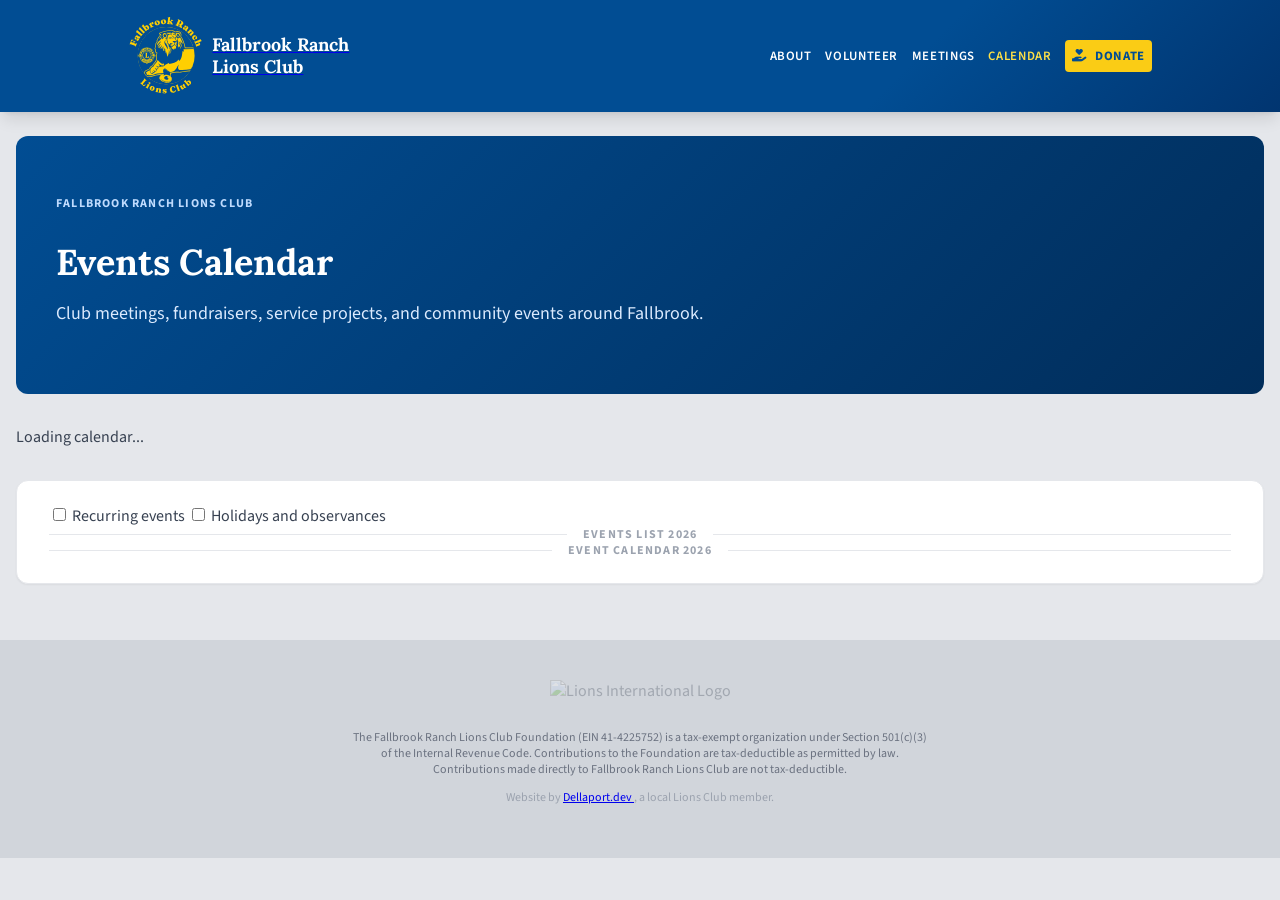
==== commit ddadf2b2: "Updating event list" ====
--- a/calendar.html
+++ b/calendar.html
@@ -493,13 +493,13 @@
                 </div>
 
                 <div class="divider calendar-details-divider my-4">
-                    <span class="divider-label">Major Events List</span>
+                    <span class="divider-label">Events List 2026</span>
                 </div>
 
                 <div id="event-list"></div>
 
                 <div class="divider calendar-details-divider my-4">
-                    <span class="divider-label">Event Calendar</span>
+                    <span class="divider-label">Event Calendar 2026</span>
                 </div>
 
                 <div id="calendar-list"></div>
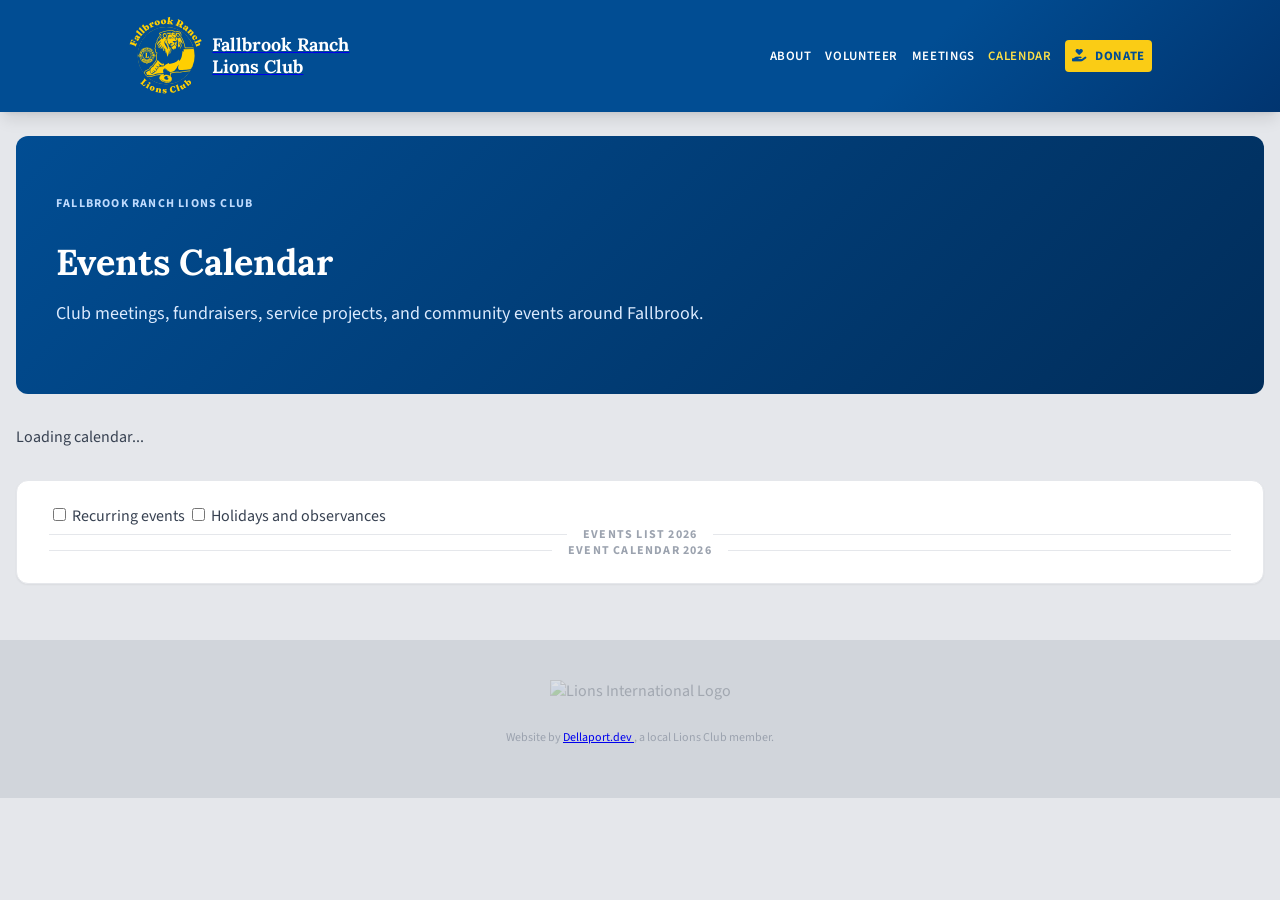
==== commit 26092fb4: "Updates for donate page" ====
--- a/calendar.html
+++ b/calendar.html
@@ -512,13 +512,6 @@
             <img src="https://fallbrooklions.org/images/logo/lionlogo_1500.png" alt="Lions International Logo"
                 class="site-footer-logo" />
 
-            <p class="site-footer-text">
-                The Fallbrook Ranch Lions Club Foundation (EIN 41-4225752) is a tax-exempt
-                organization under Section 501(c)(3) of the Internal Revenue Code.
-                Contributions to the Foundation are tax-deductible as permitted by law.
-                Contributions made directly to Fallbrook Ranch Lions Club are not tax-deductible.
-            </p>
-
             <p class="site-footer-credit">
                 Website by
                 <a href="https://dellaport.dev" target="_blank" class="underline">
